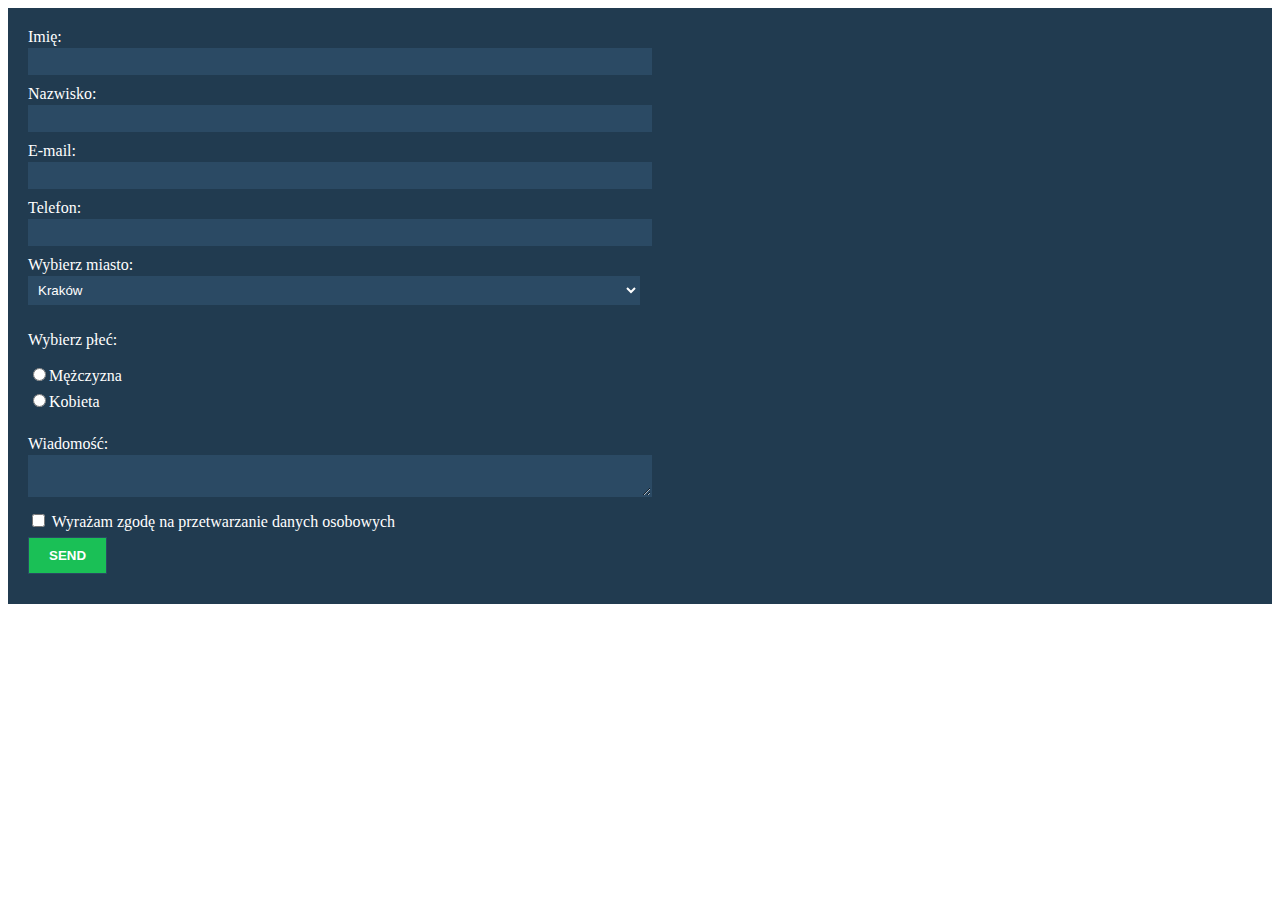
==== zadanie1/index.html @ 7609d9b7 "Wykonane zadanie1" ====
<!DOCTYPE html>
<html lang="en">

<head>
    <meta charset="UTF-8">
    <title>Zadanie domowe - Formularz HTML5</title>
    <link rel="stylesheet" href="css\style.css">
</head>

<body>
   
    <!-- Zadanie domowe zrob z wykorzystaniem serwisu https://formspree.io -->
    
    <form action="https://formspree.io/xdowelly" method="POST">
        <label for="name">Imię:</label>
        <input type="text" name="name" id="name">

        <br>
        <label for="lastname">Nazwisko:</label>
        <input type="text" name="lastname" id="lastname">

        <br>
        <label for="mail">E-mail:</label>
        <input type="email" name="_replyto" id="mail">

        <br>
        <label for="phone">Telefon:</label>
        <input type="tel" name="phone" id="phone">

        <br>
        <label for="city">Wybierz miasto:</label>
        <select name="city" id="city">
            <option value="krakow">Kraków</option>
            <option value="warszawa">Warszawa</option>
            <option value="gdansk">Gdańsk</option>
        </select>

        <br>
      	<p>Wybierz płeć:</p>
        <input type="radio" name="gender" value="male" id="male"><label for="male">Mężczyzna</label>
        <br>
        <input type="radio" name="gender" value="female" id="female"><label for="female">Kobieta</label>
        <br>

        <br>
        <label for="message">Wiadomość: </label>
        <textarea name="message" id="message"></textarea>
        <br>
        <input type="checkbox" id="agreement" name="agreement">
        <label for="agreement">Wyrażam zgodę na przetwarzanie danych osobowych</label>
        <br>
        <input type="submit" value="Send">
    </form>
</body>

</html>
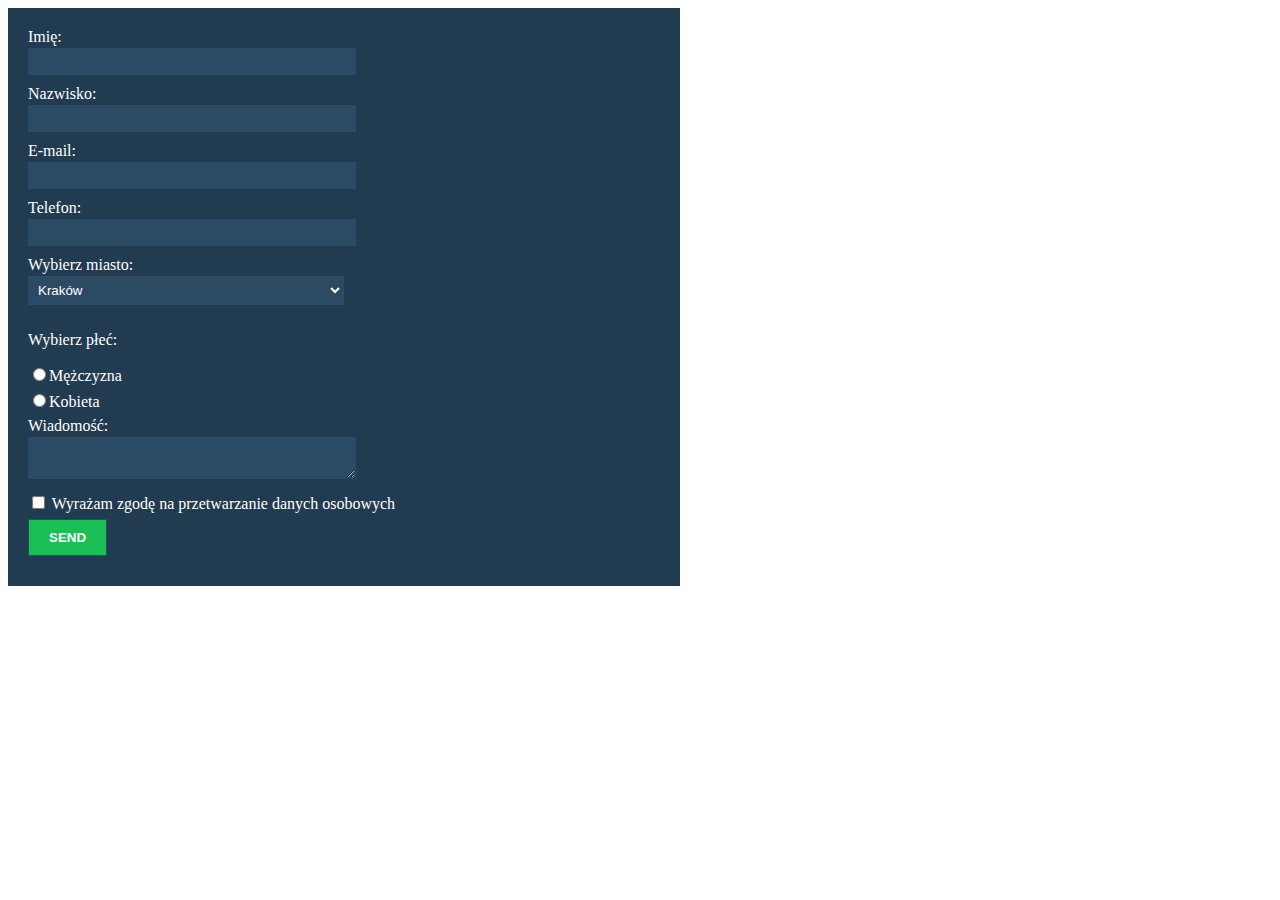
==== commit a270336f: "Poprawione zadanie1" ====
--- a/zadanie1/index.html
+++ b/zadanie1/index.html
@@ -15,19 +15,15 @@
         <label for="name">Imię:</label>
         <input type="text" name="name" id="name">
 
-        <br>
         <label for="lastname">Nazwisko:</label>
         <input type="text" name="lastname" id="lastname">
 
-        <br>
         <label for="mail">E-mail:</label>
         <input type="email" name="_replyto" id="mail">
 
-        <br>
         <label for="phone">Telefon:</label>
         <input type="tel" name="phone" id="phone">
 
-        <br>
         <label for="city">Wybierz miasto:</label>
         <select name="city" id="city">
             <option value="krakow">Kraków</option>
@@ -35,14 +31,11 @@
             <option value="gdansk">Gdańsk</option>
         </select>
 
-        <br>
       	<p>Wybierz płeć:</p>
         <input type="radio" name="gender" value="male" id="male"><label for="male">Mężczyzna</label>
         <br>
         <input type="radio" name="gender" value="female" id="female"><label for="female">Kobieta</label>
-        <br>
-
-        <br>
+    
         <label for="message">Wiadomość: </label>
         <textarea name="message" id="message"></textarea>
         <br>
@@ -53,4 +46,4 @@
     </form>
 </body>
 
-</html>+</html>
